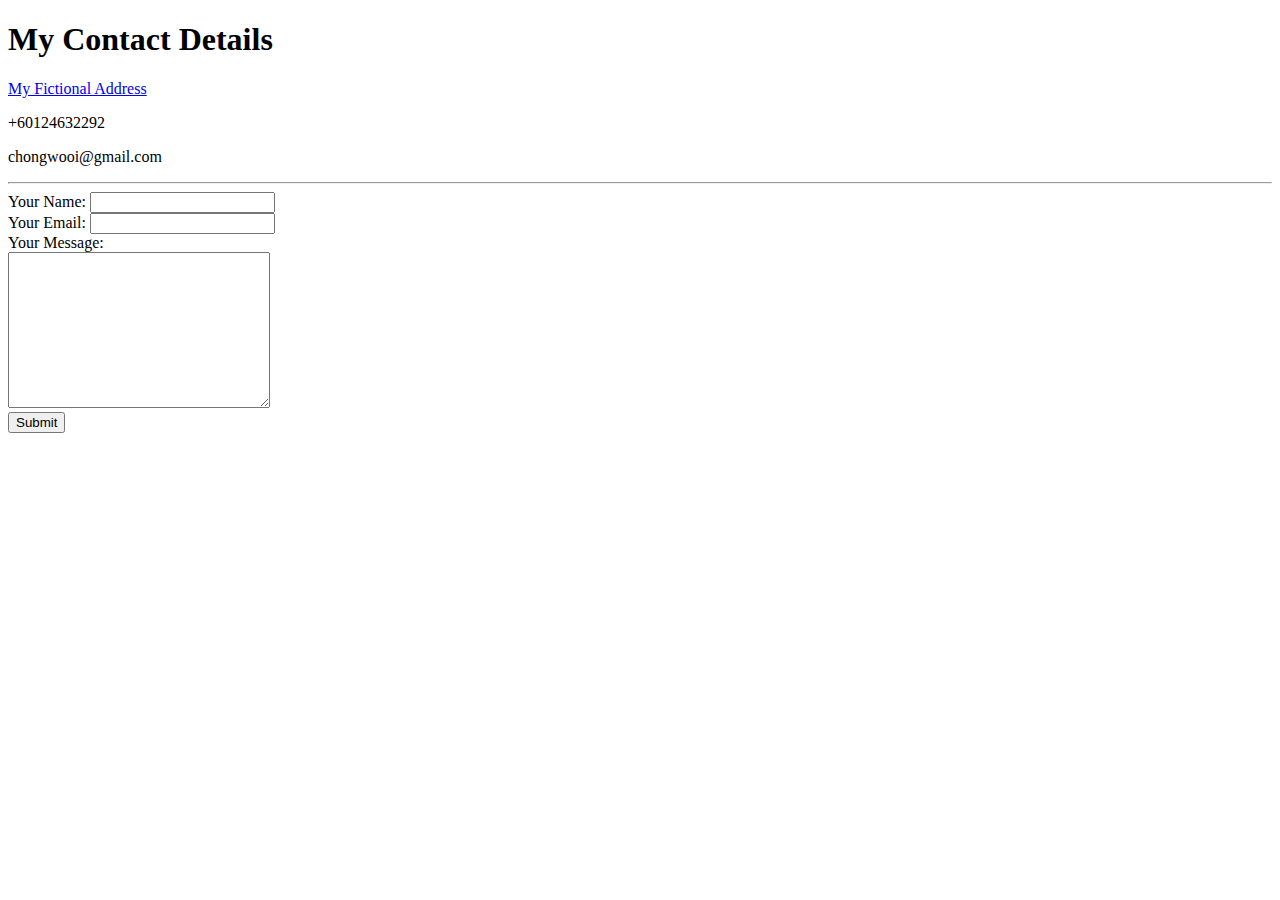
==== contact-me.html @ e73511d4 "Add files via upload" ====
<!DOCTYPE html>
<html lang="en">
<head>
    <meta charset="UTF-8">
    <meta name="viewport" content="width=device-width, initial-scale=1.0">
    <title>Contact Me</title>
</head>
<body>
    <h1>My Contact Details</h1>
    <p><a href ="https://www.linkedin.com/in/chong-wooi-tan-aa46458b/?originalSubdomain=my">My Fictional Address</a></p>
    <p>+60124632292</p>
    <p>chongwooi@gmail.com</p>
    <hr>
    <form action="mailto:chongwooi@gmail.com" method="POST" enctype="text/plain">
        <label for="">Your Name:</label>
        <input type="text" name="yourName" value=""><br>
        <label for="">Your Email:</label>
        <input type="email" name="yourEmail" value=""><br>
        <label for="">Your Message:</label><br>
        <textarea name="yourMessage" id="" cols="30" rows="10"></textarea><br>
        <input type="submit" name="">
    </form>
</body>
</html>
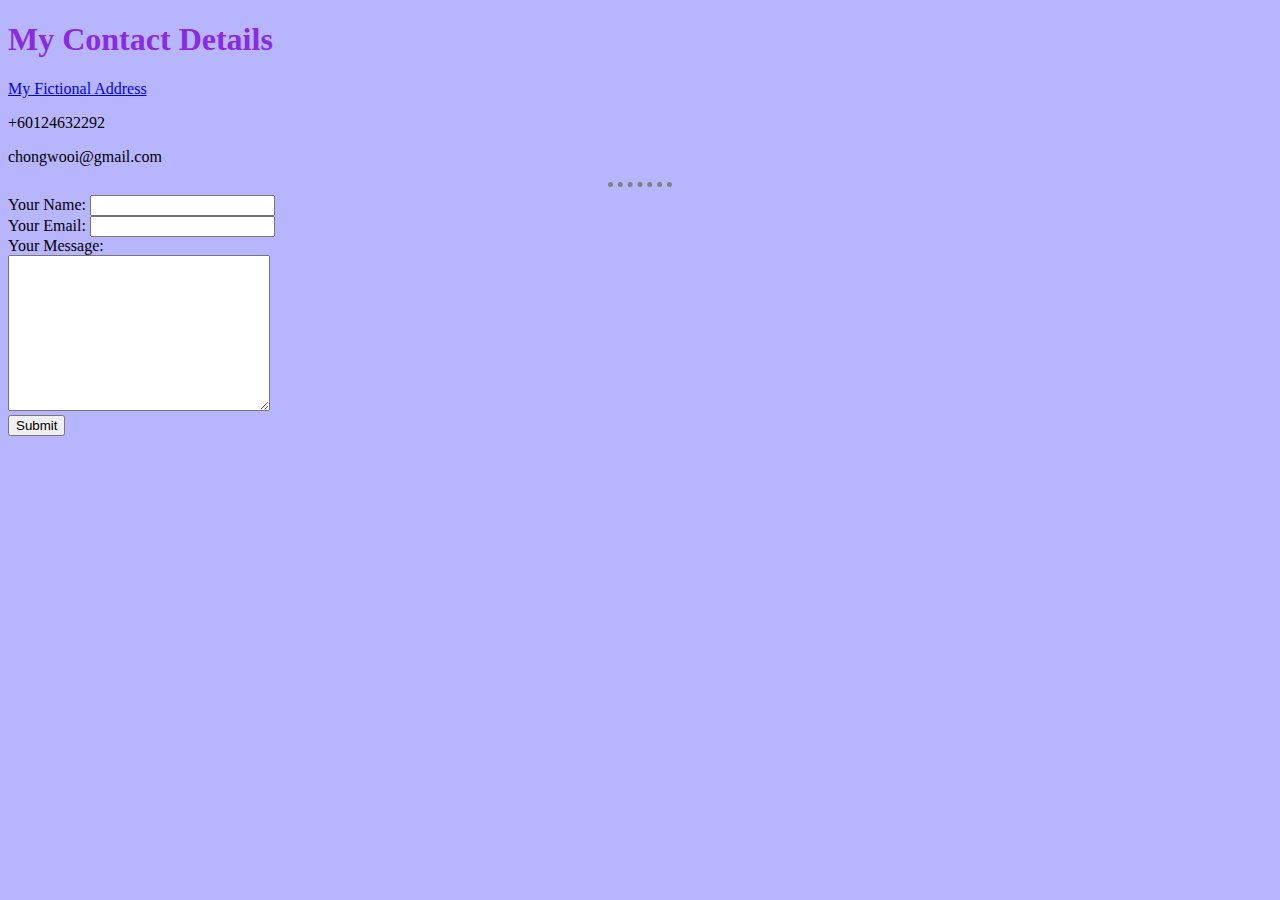
==== commit f112dcc6: "Add files via upload" ====
--- a/contact-me.html
+++ b/contact-me.html
@@ -4,6 +4,7 @@
     <meta charset="UTF-8">
     <meta name="viewport" content="width=device-width, initial-scale=1.0">
     <title>Contact Me</title>
+    <link rel="stylesheet" href="css/styles.css">
 </head>
 <body>
     <h1>My Contact Details</h1>
--- a/css/styles.css
+++ b/css/styles.css
@@ -0,0 +1,19 @@
+body {
+    background-color: #B8B5FF;
+}
+
+hr {
+    border-style: none;
+    border-top-style: dotted;
+    border-color: grey;
+    border-width: 5px;
+    width: 5%;
+}
+
+img {
+    height: 200px;
+}
+
+h1 {
+    color: blueviolet;
+}